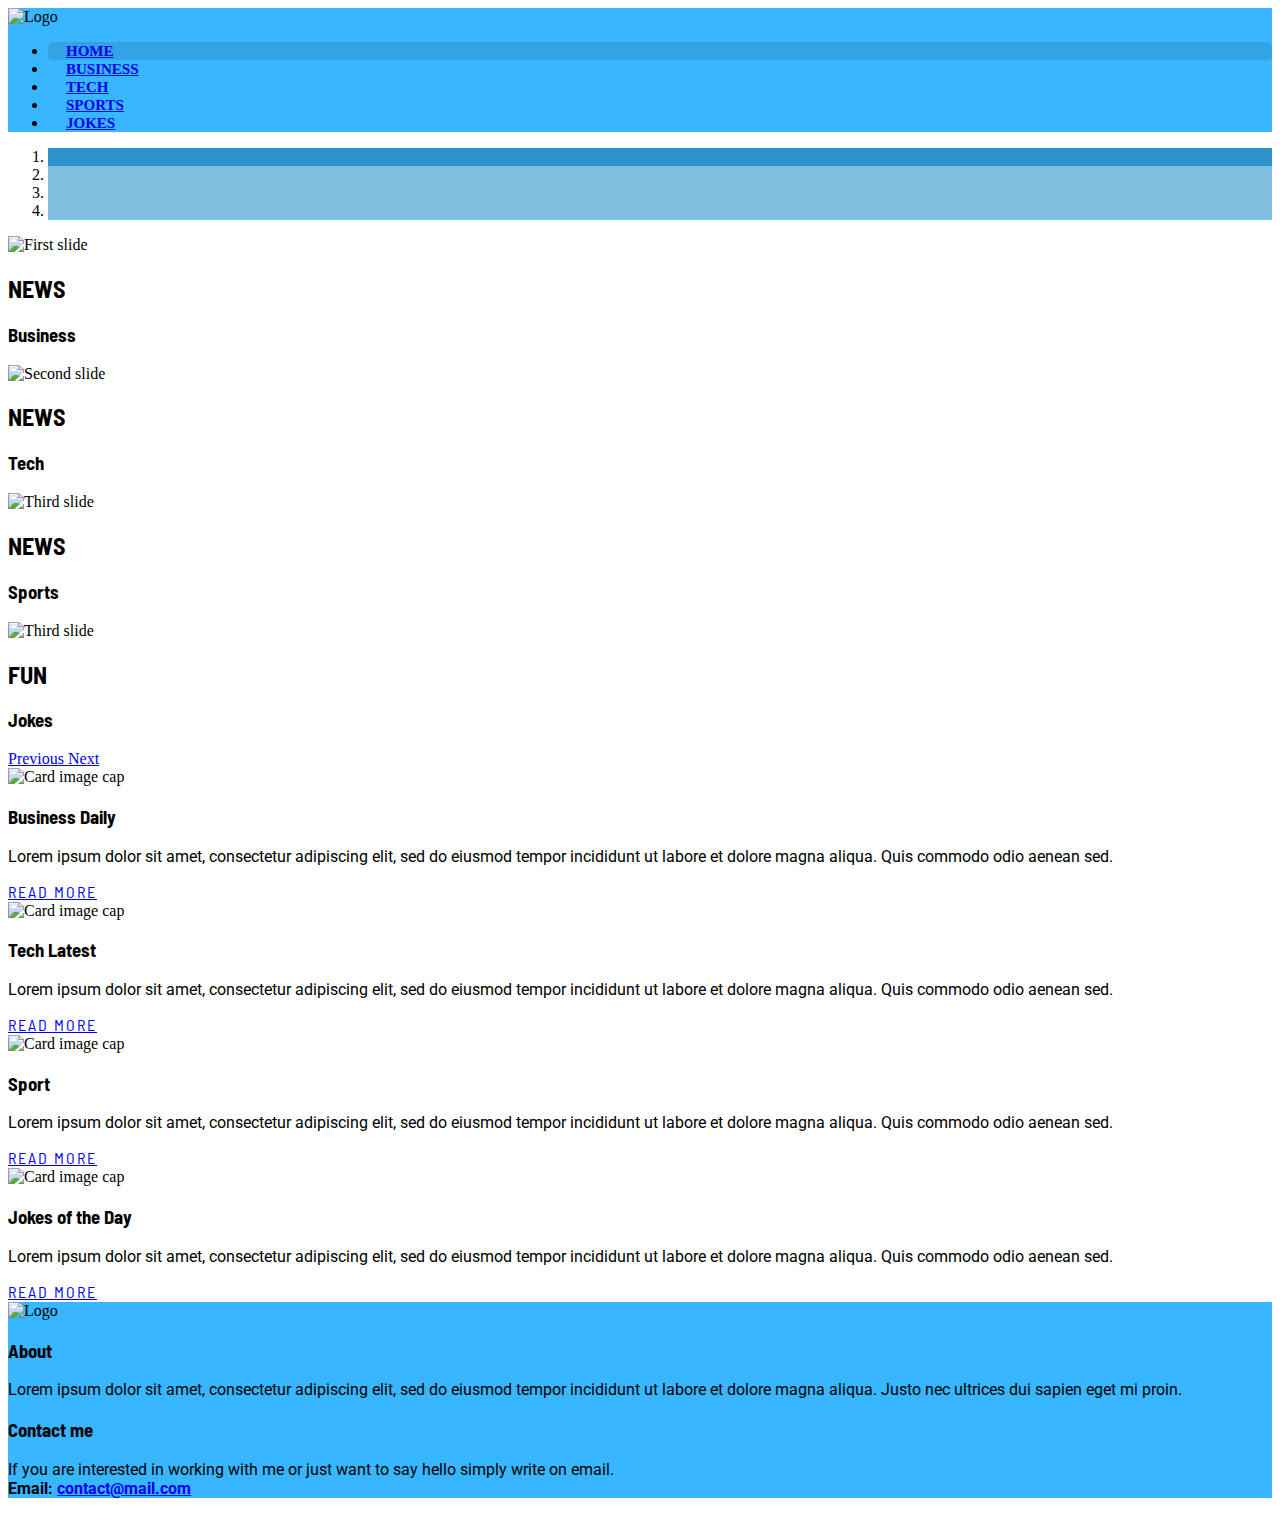
==== index.html @ 11a22160 "newsUI" ====
<!DOCTYPE html>
<html lang="en">

<head>
  <meta charset="utf-8">
  <meta name="viewport" content="width=device-width, initial-scale=1">
  <title>FREE NEWS</title>

  <!-- Bootstrap -->
  <link rel="stylesheet" href="https://stackpath.bootstrapcdn.com/bootstrap/4.2.1/css/bootstrap.min.css" integrity="sha384-GJzZqFGwb1QTTN6wy59ffF1BuGJpLSa9DkKMp0DgiMDm4iYMj70gZWKYbI706tWS" crossorigin="anonymous">
  <!-- Font Awesome 5 -->
  <link rel="stylesheet" href="https://use.fontawesome.com/releases/v5.6.3/css/all.css" integrity="sha384-UHRtZLI+pbxtHCWp1t77Bi1L4ZtiqrqD80Kn4Z8NTSRyMA2Fd33n5dQ8lWUE00s/" crossorigin="anonymous">
  <!-- Custom style -->
  <link rel="stylesheet" type="text/css" href="css/style.css">
  <link rel="stylesheet" type="text/css" href="css/carousel.css">
  <!-- Favicon -->
  <link rel="icon" href="https://res.cloudinary.com/dfog0e294/image/upload/v1547646298/webdev/Blog/favicon.ico" type="image/x-icon">

</head>

<body>

  <!-- ============================================
  ===================== HEADER =================== -->
  <header class="shadow-sm">

    <!-- Logo -->
    <div class="shadow-sm rounded">
      <img class="d-block mx-auto" src="https://storage.cloud.google.com/bucket355821/images/news-img1.jpg" width="200" draggable="false" alt="Logo">
    </div>
    <!-- /Logo -->

    <!-- Navbar -->
    <nav class="navbar navbar-expand-lg navbar-dark">
      <div class="container">
        <!-- menu -->
        <div class="collapse navbar-collapse" id="navbarSupportedContent">
          <ul class="navbar-nav mr-auto">
            <li class="nav-item active">
              <a class="nav-link" href="index.html">Home</a>
            </li>
            <li class="nav-item">
              <a class="nav-link" href="post-01.html">Business</a>
            </li>
            <li class="nav-item">
              <a class="nav-link" href="post-02.html">Tech</a>
            </li>
            <li class="nav-item">
              <a class="nav-link" href="post-03.html">Sports</a>
            </li>
            <li class="nav-item">
              <a class="nav-link" href="post-04.html">Jokes</a>
            </li>
          </ul>
        </div>
        <!-- /menu -->
      </div>
    </nav>
    <!-- /Navbar -->

  </header>

  <!-- Carousel -->
  <div id="carouselExampleIndicators" class="carousel slide" data-ride="carousel">
    <!-- Сarousel Indicators -->
    <ol class="carousel-indicators">
      <li data-target="#carouselExampleIndicators" data-slide-to="0" class="active"></li>
      <li data-target="#carouselExampleIndicators" data-slide-to="1"></li>
      <li data-target="#carouselExampleIndicators" data-slide-to="2"></li>
      <li data-target="#carouselExampleIndicators" data-slide-to="3"></li>
    </ol>
    <!-- Carousel Inner -->
    <div class="carousel-inner" role="listbox">
      <!-- Slide One -->
      <div class="carousel-item active">
        <img src="https://storage.cloud.google.com/bucket355821/images/business-img1.jpg" width="100" height="630"  class="d-block w-100 mh-100" alt="First slide">
        <div class="carousel-caption d-none d-md-block">
          <h2 class="display-4 text-dark">NEWS</h2>
          <h3 class="display-5 text-dark">Business</h3>
        </div>
      </div>
      <!-- Slide Two -->
      <div class="carousel-item">
        <img src="https://storage.cloud.google.com/bucket355821/images/tech-img1.jpg" width="100" height="630" class="d-block w-100 mh-100" alt="Second slide">
        <div class="carousel-caption d-none d-md-block">
          <h2 class="display-4 text-dark">NEWS</h2>
          <h3 class="display-5 text-dark">Tech</h3>
        </div>
      </div>
      <!-- Slide Three -->
      <div class="carousel-item">
        <img src="https://storage.cloud.google.com/bucket355821/images/sports-img1.jpg" width="100" height="630" class="d-block w-100 mh-100" alt="Third slide">
        <div class="carousel-caption d-none d-md-block">
          <h2 class="display-4 text-dark">NEWS</h2>
          <h3 class="display-5 text-dark">Sports</h3>
        </div>
      </div>
       <!-- Slide Four -->
       <div class="carousel-item">
        <img src="https://storage.cloud.google.com/bucket355821/images/joke-img2.jpg" width="100" height="630" class="d-block w-100 mh-100" alt="Third slide">
        <div class="carousel-caption d-none d-md-block">
          <h2 class="display-4 text-dark">FUN</h2>
          <h3 class="display-5 text-dark">Jokes</h3>
        </div>
      </div>
      <!-- Carousel Control -->
      <a class="carousel-control-prev" href="#carouselExampleIndicators" role="button" data-slide="prev">
      <span class="carousel-control-prev-icon" aria-hidden="true"></span>
      <span class="sr-only">Previous</span>
      </a>
      <a class="carousel-control-next" href="#carouselExampleIndicators" role="button" data-slide="next">
        <span class="carousel-control-next-icon" aria-hidden="true"></span>
        <span class="sr-only">Next</span>
      </a>
    </div>
  </div>

  <!-- ============================================
  ===================== MAIN =================== -->
  <main class="py-3 mb-3">
    <div class="container">
      <div class="row">

        <!-- POSTS -->
    
          <!-- Spider-Man -->
          <div class="card flex-md-row mb-4 border-light shadow-sm h-md-250">
            <img class="card-img-left flex-auto d-none d-md-block" height="250" width="160" src="https://storage.cloud.google.com/bucket355821/images/business-img3.jpg" alt="Card image cap">
            <div class="card-body d-flex flex-column align-items-start">
              <h3 class="card-title mb-0">Business Daily</h3>
              <p class="card-text mb-auto">
                Lorem ipsum dolor sit amet, consectetur adipiscing elit, sed do eiusmod tempor incididunt ut labore et dolore magna aliqua. Quis commodo odio aenean sed.
              </p>
              <a href="post-01.html" class="btn btn-outline-secondary">Read more</a>
            </div>
          </div>
          <!-- Lego Batman -->
          <div class="card flex-md-row mb-4 border-light shadow-sm h-md-250">
            <img class="card-img-left flex-auto d-none d-md-block" height="250" width="200" src="https://storage.cloud.google.com/bucket355821/images/tech-img3.jpg" alt="Card image cap">
            <div class="card-body d-flex flex-column align-items-start">
              <h3 class="card-title mb-0">Tech Latest</h3>
              <p class="card-text mb-auto">
                Lorem ipsum dolor sit amet, consectetur adipiscing elit, sed do eiusmod tempor incididunt ut labore et dolore magna aliqua. Quis commodo odio aenean sed.
              </p>
              <a href="post-02.html" class="btn btn-outline-secondary">Read more</a>
            </div>
          </div>
          <!-- Black Panther -->
          <div class="card flex-md-row mb-4 border-light shadow-sm h-md-250">
            <img class="card-img-left flex-auto d-none d-md-block" height="250" width="170" src="https://storage.cloud.google.com/bucket355821/images/sports-img2.jpg" alt="Card image cap">
            <div class="card-body d-flex flex-column align-items-start">
              <h3 class="card-title mb-0">Sport</h3>
              <p class="card-text mb-auto">
                Lorem ipsum dolor sit amet, consectetur adipiscing elit, sed do eiusmod tempor incididunt ut labore et dolore magna aliqua. Quis commodo odio aenean sed.
              </p>
              <a href="post-03.html" class="btn btn-outline-secondary">Read more</a>
            </div>
          </div>
                    <!-- Black Panther -->
          <div class="card flex-md-row mb-4 border-light shadow-sm h-md-250">
            <img class="card-img-left flex-auto d-none d-md-block" height="250" src="https://storage.cloud.google.com/bucket355821/images/joke-img3.png" alt="Card image cap">
            <div class="card-body d-flex flex-column align-items-start">
              <h3 class="card-title mb-0">Jokes of the Day</h3>
              <p class="card-text mb-auto">
                Lorem ipsum dolor sit amet, consectetur adipiscing elit, sed do eiusmod tempor incididunt ut labore et dolore magna aliqua. Quis commodo odio aenean sed.
              </p>
              <a href="post-03.html" class="btn btn-outline-secondary">Read more</a>
            </div>
          </div>
    
        
        <!-- /col-md-9 -->

        <!-- ============================================
        ==================== ASIDE =================== -->

        <!-- /blog-aside -->

      </div>
      <!-- /row -->
    </div>
    <!-- /container -->
  </main>

  <!-- ============================================
  ===================== FOOTER =================== -->
  <footer class="border-top">
    <div class="container">

      <!-- Logo - About - Contact -->
      <div class="row py-3 text-light">

        <!-- Logo -->
        <div class="col-md-4">
          <img src="https://storage.cloud.google.com/bucket355821/images/news-img1.jpg" class="img-fluid" width="250" draggable="false" alt="Logo">
        </div>

        <!-- About -->
        <div class="col-md-4">
          <h3>About</h3>
          <p>
            Lorem ipsum dolor sit amet, consectetur adipiscing elit, sed do eiusmod tempor incididunt ut labore et dolore magna aliqua. Justo nec ultrices dui sapien eget mi proin.
          </p>
        </div>

        <!-- Contact me -->
        <div class="col-md-4">
          <h3>Contact me</h3>
          <p>
            If you are interested in working with me or just want to say hello simply write on email.
            <br><strong>Email: <a href="#" class="text-white">contact@mail.com</a></strong>
          </p>

        </div>
        <!-- /contact me -->
      </div>
      <!-- /Logo - About - Contact -->

      <!-- Social icons -->


      <!-- Copyright -->

      <!-- /Copyright -->

    </div>
    <!-- /container -->
  </footer>
  <!-- Bootstrap core JavaScript -->
  <!-- jQuery.js -->
  <script src="https://code.jquery.com/jquery-3.3.1.slim.min.js" integrity="sha384-q8i/X+965DzO0rT7abK41JStQIAqVgRVzpbzo5smXKp4YfRvH+8abtTE1Pi6jizo" crossorigin="anonymous"></script>
  <!-- Popper.js -->
  <script src="https://cdnjs.cloudflare.com/ajax/libs/popper.js/1.14.6/umd/popper.min.js" integrity="sha384-wHAiFfRlMFy6i5SRaxvfOCifBUQy1xHdJ/yoi7FRNXMRBu5WHdZYu1hA6ZOblgut" crossorigin="anonymous"></script>
  <!-- Bootstrap.min.js -->
  <script src="https://stackpath.bootstrapcdn.com/bootstrap/4.2.1/js/bootstrap.min.js" integrity="sha384-B0UglyR+jN6CkvvICOB2joaf5I4l3gm9GU6Hc1og6Ls7i6U/mkkaduKaBhlAXv9k" crossorigin="anonymous"></script>

</body>

</html>
---- css/style.css ----
@import url('https://fonts.googleapis.com/css?family=Barlow+Semi+Condensed:300,400,600|Roboto:300,400,700');

/* Header, footer */

header, footer {
  background-color: #38b6ff;
}

/* Navbar */

.navbar-brand {
  font-size: 18px;
  font-weight: 600;
}

.nav-link, .dropdown-item {
  font-size: 15px;
  font-weight: 600;
  text-transform: uppercase;
}

nav li {
  padding: 0 18px;
}

nav li.active, nav li.active:before {
  background-color: rgba(0, 0, 0, 0.1);
  border-radius: 5px;
}

/* Social icons */
footer i {
  color: #fff;
  padding: 0 12px;
}

/* Headings */

h1, h2, h3, h4, h5, h6 {
  font-family: 'Barlow Semi Condensed', sans-serif;
  font-weight: 700;
}

/* Paragraph */

p {
  font-family: 'Roboto', sans-serif;
  font-weight: 400;
}

/* Link & Buttons */

a.btn, button {
  font-family: 'Barlow Semi Condensed', sans-serif;
  font-weight: 400;
  letter-spacing: 2px;
  text-transform: uppercase;
}
---- css/carousel.css ----
/* CUSTOMIZE CAROUSEL */

/* indicators */
ol.carousel-indicators li.active {
  background-color: rgba(45, 146, 204, 1);
}

ol.carousel-indicators li {
  background-color: rgba(45, 146, 204, 0.6);
}

/* carousel-control (prev/next) */
.carousel a:hover {
  background-color: rgba(255, 255, 255, 0.2);
}

.carousel-control-prev-icon,
.carousel-control-next-icon {
  filter: invert(70%);
}
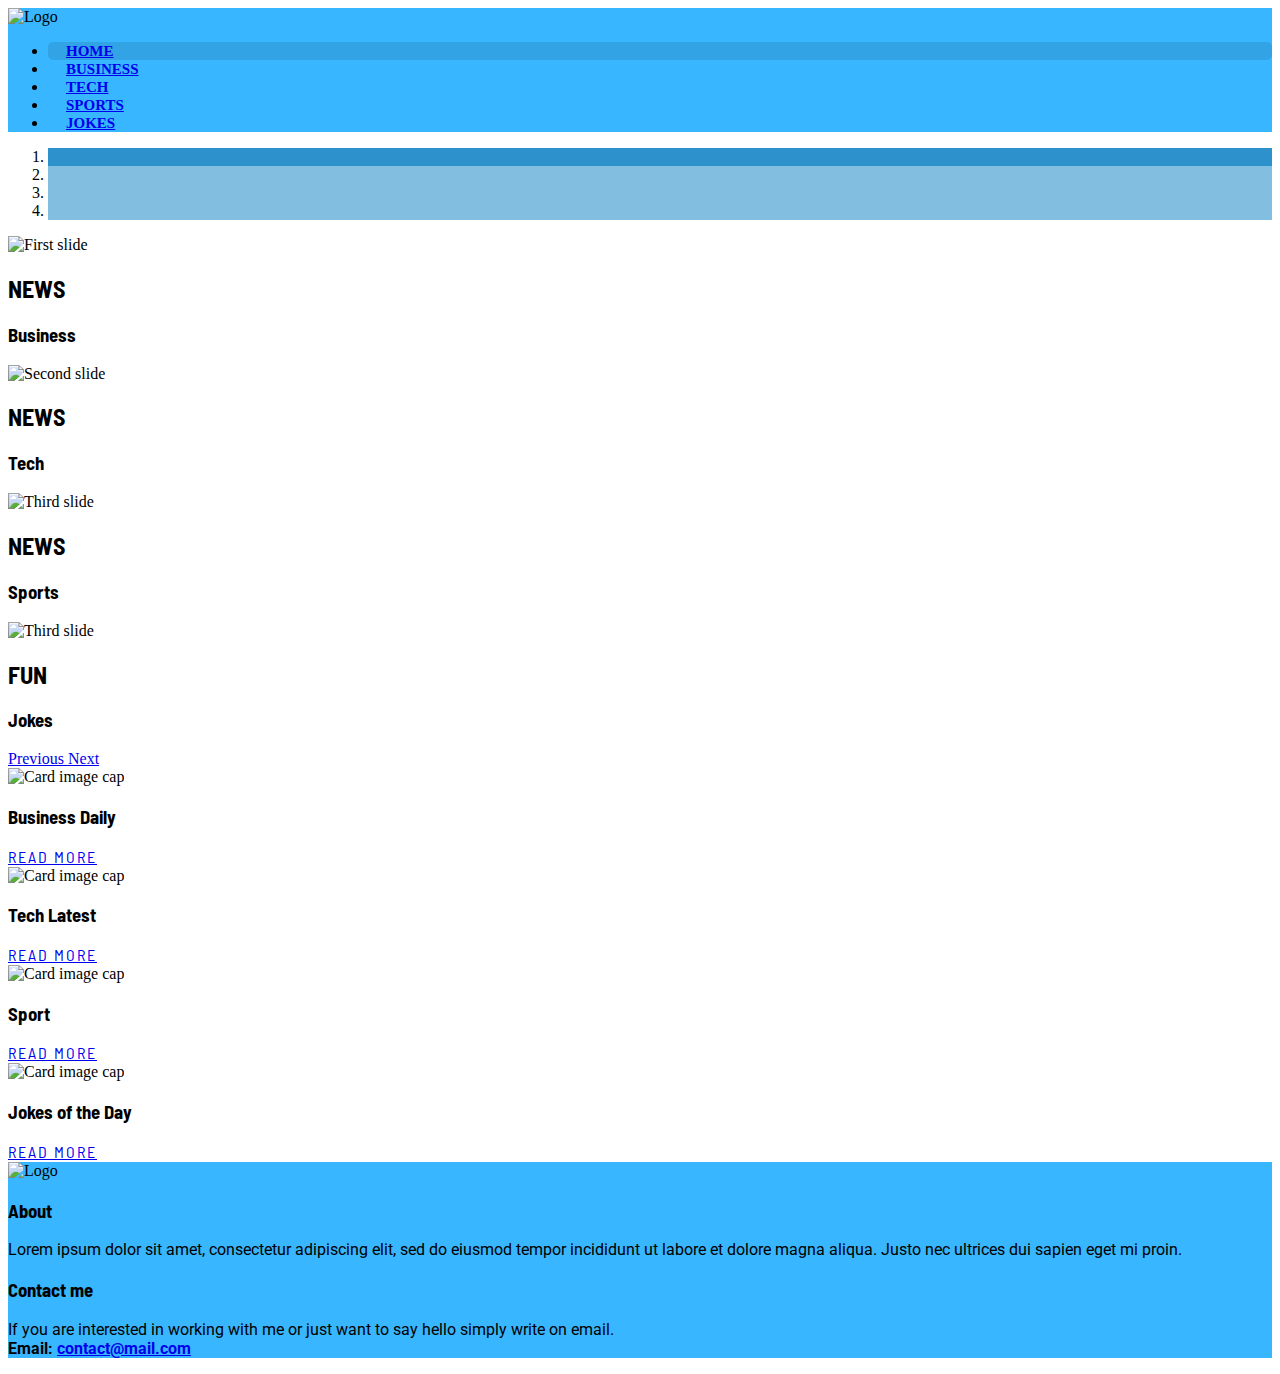
==== commit 06b00984: "added first news to head page" ====
--- a/index.html
+++ b/index.html
@@ -26,7 +26,7 @@
 
     <!-- Logo -->
     <div class="shadow-sm rounded">
-      <img class="d-block mx-auto" src="https://storage.cloud.google.com/bucket355821/images/news-img1.jpg" width="200" draggable="false" alt="Logo">
+      <img class="d-block mx-auto" src="https://storage.cloud.google.com/newsbucketnm/primary/news-img1.jpg" width="200" draggable="false" alt="Logo">
     </div>
     <!-- /Logo -->
 
@@ -73,7 +73,7 @@
     <div class="carousel-inner" role="listbox">
       <!-- Slide One -->
       <div class="carousel-item active">
-        <img src="https://storage.cloud.google.com/bucket355821/images/business-img1.jpg" width="100" height="630"  class="d-block w-100 mh-100" alt="First slide">
+        <img src="https://storage.cloud.google.com/newsbucketnm/primary/business-img1.jpg" width="100" height="630"  class="d-block w-100 mh-100" alt="First slide">
         <div class="carousel-caption d-none d-md-block">
           <h2 class="display-4 text-dark">NEWS</h2>
           <h3 class="display-5 text-dark">Business</h3>
@@ -81,7 +81,7 @@
       </div>
       <!-- Slide Two -->
       <div class="carousel-item">
-        <img src="https://storage.cloud.google.com/bucket355821/images/tech-img1.jpg" width="100" height="630" class="d-block w-100 mh-100" alt="Second slide">
+        <img src="https://storage.cloud.google.com/newsbucketnm/primary/tech-img1.jpg" width="100" height="630" class="d-block w-100 mh-100" alt="Second slide">
         <div class="carousel-caption d-none d-md-block">
           <h2 class="display-4 text-dark">NEWS</h2>
           <h3 class="display-5 text-dark">Tech</h3>
@@ -89,7 +89,7 @@
       </div>
       <!-- Slide Three -->
       <div class="carousel-item">
-        <img src="https://storage.cloud.google.com/bucket355821/images/sports-img1.jpg" width="100" height="630" class="d-block w-100 mh-100" alt="Third slide">
+        <img src="https://storage.cloud.google.com/newsbucketnm/primary/sports-img1.jpg" width="100" height="630" class="d-block w-100 mh-100" alt="Third slide">
         <div class="carousel-caption d-none d-md-block">
           <h2 class="display-4 text-dark">NEWS</h2>
           <h3 class="display-5 text-dark">Sports</h3>
@@ -97,7 +97,7 @@
       </div>
        <!-- Slide Four -->
        <div class="carousel-item">
-        <img src="https://storage.cloud.google.com/bucket355821/images/joke-img2.jpg" width="100" height="630" class="d-block w-100 mh-100" alt="Third slide">
+        <img src="https://storage.cloud.google.com/newsbucketnm/primary/joke-img2.jpg" width="100" height="630" class="d-block w-100 mh-100" alt="Third slide">
         <div class="carousel-caption d-none d-md-block">
           <h2 class="display-4 text-dark">FUN</h2>
           <h3 class="display-5 text-dark">Jokes</h3>
@@ -125,44 +125,44 @@
     
           <!-- Spider-Man -->
           <div class="card flex-md-row mb-4 border-light shadow-sm h-md-250">
-            <img class="card-img-left flex-auto d-none d-md-block" height="250" width="160" src="https://storage.cloud.google.com/bucket355821/images/business-img3.jpg" alt="Card image cap">
+            <img class="card-img-left flex-auto d-none d-md-block" height="250" width="160" src="https://storage.cloud.google.com/newsbucketnm/primary/business-img3.jpg" alt="Card image cap">
             <div class="card-body d-flex flex-column align-items-start">
               <h3 class="card-title mb-0">Business Daily</h3>
-              <p class="card-text mb-auto">
-                Lorem ipsum dolor sit amet, consectetur adipiscing elit, sed do eiusmod tempor incididunt ut labore et dolore magna aliqua. Quis commodo odio aenean sed.
-              </p>
+              <div class="card-text mb-auto" id="business">
+                
+              </div>
               <a href="post-01.html" class="btn btn-outline-secondary">Read more</a>
             </div>
           </div>
           <!-- Lego Batman -->
           <div class="card flex-md-row mb-4 border-light shadow-sm h-md-250">
-            <img class="card-img-left flex-auto d-none d-md-block" height="250" width="200" src="https://storage.cloud.google.com/bucket355821/images/tech-img3.jpg" alt="Card image cap">
+            <img class="card-img-left flex-auto d-none d-md-block" height="250" width="200" src="https://storage.cloud.google.com/newsbucketnm/primary/tech-img3.jpg" alt="Card image cap">
             <div class="card-body d-flex flex-column align-items-start">
               <h3 class="card-title mb-0">Tech Latest</h3>
-              <p class="card-text mb-auto">
-                Lorem ipsum dolor sit amet, consectetur adipiscing elit, sed do eiusmod tempor incididunt ut labore et dolore magna aliqua. Quis commodo odio aenean sed.
-              </p>
+              <div class="card-text mb-auto" id="tech">
+                
+              </div>
               <a href="post-02.html" class="btn btn-outline-secondary">Read more</a>
             </div>
           </div>
           <!-- Black Panther -->
           <div class="card flex-md-row mb-4 border-light shadow-sm h-md-250">
-            <img class="card-img-left flex-auto d-none d-md-block" height="250" width="170" src="https://storage.cloud.google.com/bucket355821/images/sports-img2.jpg" alt="Card image cap">
+            <img class="card-img-left flex-auto d-none d-md-block" height="250" width="170" src="https://storage.cloud.google.com/newsbucketnm/primary/sports-img2.jpg" alt="Card image cap">
             <div class="card-body d-flex flex-column align-items-start">
               <h3 class="card-title mb-0">Sport</h3>
-              <p class="card-text mb-auto">
-                Lorem ipsum dolor sit amet, consectetur adipiscing elit, sed do eiusmod tempor incididunt ut labore et dolore magna aliqua. Quis commodo odio aenean sed.
+              <p class="card-text mb-auto" id="sport">
+                
               </p>
               <a href="post-03.html" class="btn btn-outline-secondary">Read more</a>
             </div>
           </div>
                     <!-- Black Panther -->
           <div class="card flex-md-row mb-4 border-light shadow-sm h-md-250">
-            <img class="card-img-left flex-auto d-none d-md-block" height="250" src="https://storage.cloud.google.com/bucket355821/images/joke-img3.png" alt="Card image cap">
+            <img class="card-img-left flex-auto d-none d-md-block" height="250" src="https://storage.cloud.google.com/newsbucketnm/primary/joke-img3.png" alt="Card image cap">
             <div class="card-body d-flex flex-column align-items-start">
               <h3 class="card-title mb-0">Jokes of the Day</h3>
-              <p class="card-text mb-auto">
-                Lorem ipsum dolor sit amet, consectetur adipiscing elit, sed do eiusmod tempor incididunt ut labore et dolore magna aliqua. Quis commodo odio aenean sed.
+              <p class="card-text mb-auto" id="anyJokeh">
+                
               </p>
               <a href="post-03.html" class="btn btn-outline-secondary">Read more</a>
             </div>
@@ -192,7 +192,7 @@
 
         <!-- Logo -->
         <div class="col-md-4">
-          <img src="https://storage.cloud.google.com/bucket355821/images/news-img1.jpg" class="img-fluid" width="250" draggable="false" alt="Logo">
+          <img src="https://storage.cloud.google.com/newsbucketnm/primary/news-img1.jpg" class="img-fluid" width="250" draggable="false" alt="Logo">
         </div>
 
         <!-- About -->
@@ -234,6 +234,103 @@
   <!-- Bootstrap.min.js -->
   <script src="https://stackpath.bootstrapcdn.com/bootstrap/4.2.1/js/bootstrap.min.js" integrity="sha384-B0UglyR+jN6CkvvICOB2joaf5I4l3gm9GU6Hc1og6Ls7i6U/mkkaduKaBhlAXv9k" crossorigin="anonymous"></script>
 
+   <!-- getting head line text-->
+   <script>	
+    var baseUrl = "http://34.83.169.66:8072/freenews/business/first/article";
+    function firstText() {
+      var xmlhttp = new XMLHttpRequest();
+      xmlhttp.open("GET",baseUrl,true);
+      xmlhttp.onreadystatechange = function(){
+        if(xmlhttp.readyState ===4 && xmlhttp.status ===200){
+          var persons = JSON.parse(xmlhttp.responseText);
+          var tbltop = `<table align="center">`;
+          //main table content we fill from data from the rest call
+          var main ="";
+            main += "<tr><td>"+persons.title+"</td></tr>"+
+            "<tr><td>"+persons.content+"</td></tr>";
+          var tblbottom = "</table>";
+          var tbl = tbltop + main + tblbottom;
+          document.getElementById("business").innerHTML = tbl;
+        }
+      };
+      xmlhttp.send();
+    }
+
+    var baseUrlt = "http://34.83.169.66:8072/freenews/tech/first/article";
+    function firstTText() {
+      var xmlhttp = new XMLHttpRequest();
+      xmlhttp.open("GET",baseUrlt,true);
+      xmlhttp.onreadystatechange = function(){
+        if(xmlhttp.readyState ===4 && xmlhttp.status ===200){
+          var persons = JSON.parse(xmlhttp.responseText);
+          var tbltop = `<table align="center">`;
+          //main table content we fill from data from the rest call
+          var main ="";
+            main += "<tr><td>"+persons.title+"</td></tr>"+
+            "<tr><td>"+persons.content+"</td></tr>";
+          var tblbottom = "</table>";
+          var tbl = tbltop + main + tblbottom;
+          document.getElementById("tech").innerHTML = tbl;
+        }
+      };
+      xmlhttp.send();
+    }
+
+    var baseUrlsp = "http://34.83.169.66:8072/freenews/sport/first/article";
+    function firstSText() {
+      var xmlhttp = new XMLHttpRequest();
+      xmlhttp.open("GET",baseUrlsp,true);
+      xmlhttp.onreadystatechange = function(){
+        if(xmlhttp.readyState ===4 && xmlhttp.status ===200){
+          var persons = JSON.parse(xmlhttp.responseText);
+          var tbltop = `<table align="center">`;
+          //main table content we fill from data from the rest call
+          var main ="";
+            main += "<tr><td>"+persons.title+"</td></tr>"+
+            "<tr><td>"+persons.content+"</td></tr>";
+          var tblbottom = "</table>";
+          var tbl = tbltop + main + tblbottom;
+          document.getElementById("sport").innerHTML = tbl;
+        }
+      };
+      xmlhttp.send();
+    }
+
+    var baseUrlj = "https://v2.jokeapi.dev/joke/";
+		function aJoke() {
+			var xmlhttp = new XMLHttpRequest();
+			xmlhttp.open("GET",baseUrlj+'/any?blacklistFlags=racist&type=twopart',true);
+			xmlhttp.onreadystatechange = function() {
+				if(xmlhttp.readyState ===4 && xmlhttp.status ===200){
+					var persons = JSON.parse(xmlhttp.responseText);
+					var tbltop = `<table align="center" style="width:100%">`;
+					//main table content we fill from data from the rest call
+					var main ="";
+					
+					main += "<tr><td>"+persons.category+"</td><td>"+persons.setup+"</td><td>"+persons.delivery+"</td></tr>";
+					
+					var tblbottom = "</table>";
+					var tbl = tbltop + main + tblbottom;
+					document.getElementById("anyJokeh").innerHTML = tbl;
+				}
+			};
+			xmlhttp.send();
+		}
+
+
+    window.onload = function(){
+      firstText();
+      firstTText();
+      firstSText();
+      aJoke()
+    }
+  </script>
+
+    <script>	
+
+    
+   
+    </script>
 </body>
 
 </html>
